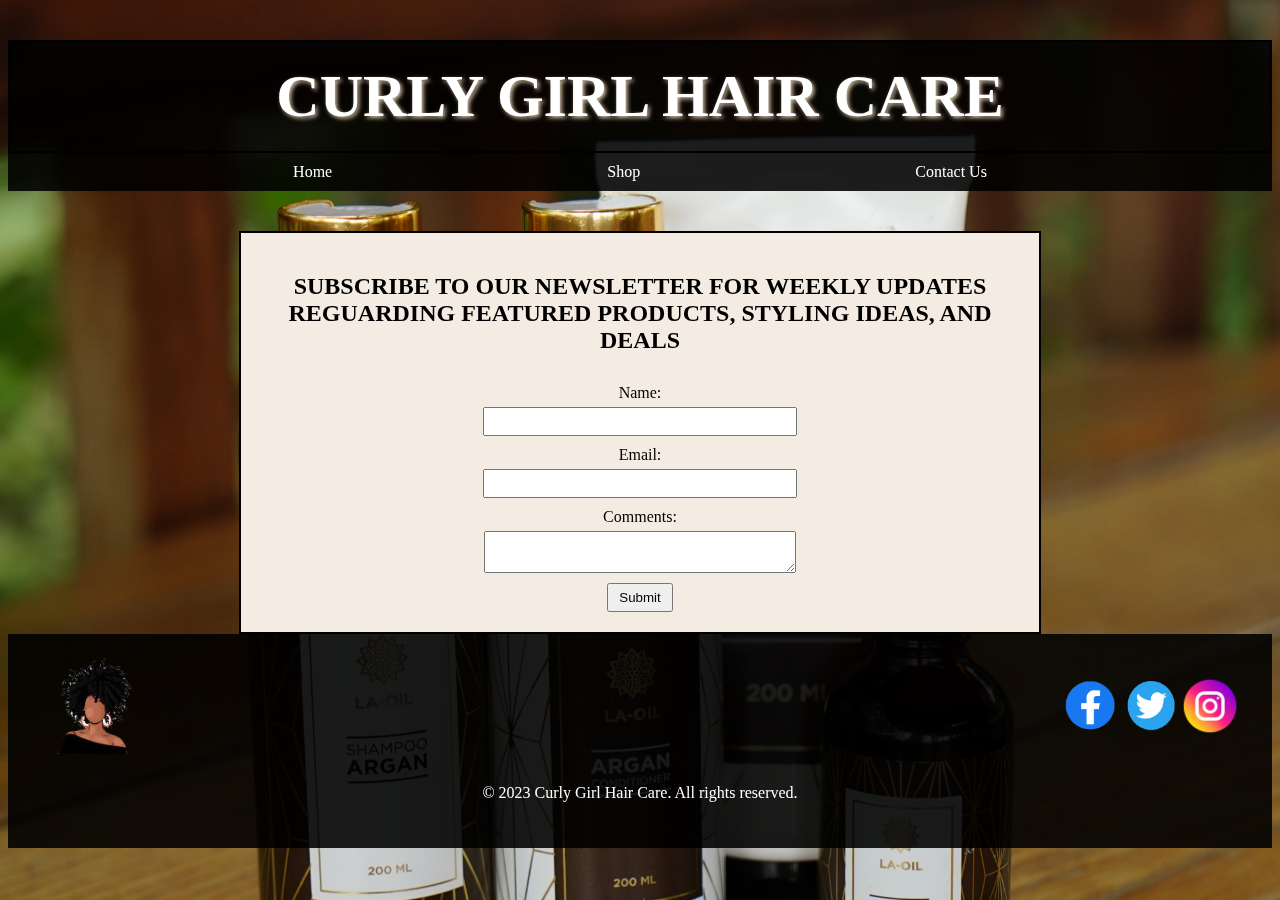
==== contact.html @ 84bda55f "most of website done" ====
<!DOCTYPE html>
<html lang="en">
<head>
    <meta charset="UTF-8">
    <meta name="viewport" content="width=device-width, initial-scale=1.0">
    <link href="contact.css" rel="stylesheet">
    <title>Contact</title>
</head>
<body>
    <img src="images/hairproducts.jpg" id="image-background">

    <h1 id="brand-name">
        CURLY GIRL HAIR CARE
    </h1>
    <nav>
        <ul class="nav">
            <li><a href="index.html">Home</a></li>
            <li><a href="shop.html">Shop</a></li>
            <li><a href="contact.html">Contact Us</a></li>
        </ul>
    </nav>

<main>

<div id="contact-form">
    <h2>SUBSCRIBE TO OUR NEWSLETTER FOR WEEKLY UPDATES REGUARDING FEATURED PRODUCTS, STYLING IDEAS, AND DEALS</h2>
    <form>
        <label for="name">Name:</label>
        <input type="text" id="name" name="name" required>
        
        <label for="email">Email:</label>
        <input type="email" id="email" name="email" required>
        
        <label for="comments">Comments:</label>
        <textarea id="comments" name="comments" required></textarea>
        
        <button type="submit">Submit</button>
    </form>
</div>

</main>

    <footer class="footer">
        <div class="footer-content">
            <div class="footer-logo">
                <img src="images/logo.png" alt="Your Logo">
            </div>
            <div class="footer-social">
                <ul>
                    <img src="images/facebook icon.png" class="social-icon" width="60px" height="60px">
                    <img src="images/twitter icon.png" class="social-icon" width="60px" height="60px">
                    <img src="images/instagram icon.png" class="social-icon" width="60px" height="60px">
                </ul>
            </div>
        </div>
        <div class="footer-bottom">
            <p>&copy; 2023 Curly Girl Hair Care. All rights reserved.</p>
        </div>
    </footer>


</body>
</html>
---- contact.css ----
.nav {
    display: flex;
    justify-content: space-evenly;
    padding: 10px;

}

ul, li {
    margin: 0;
    padding: 0;
    list-style: none;
    }

a {
    text-decoration: none;
    font-family:Georgia, 'Times New Roman', Times, serif;
    color: white;
}

nav {
    background-color: rgba(0, 0, 0, 0.878);
    width:100%;
}

#brand-name {
    border: solid 2px black;
    background-color: rgba(0, 0, 0, 0.878);
    color: white;
    padding: 20px;
    text-align: center;
    font-size: 60px;
    font-family:Cambria, Cochin, Georgia, Times, 'Times New Roman', serif;
    text-shadow: 2px 2px 4px #d4c2a7fe;
    margin-bottom: 0;
}

#image-background {
    position: fixed;
    top: 0;
    left: 0;
    width: 100%;
    height: 100%;
    object-fit: cover;
    z-index: -1;
  }

.footer {
    background-color: rgba(0, 0, 0, 0.878);
    color: white;
    padding: 20px 0;
    width: 100%;
    box-sizing: border-box;
    width: 100%;
}

.footer-content {
    display: flex;
    justify-content: space-between;
    align-items: center;
    max-width: 1200px;
    margin: 0 auto;
    padding: 0 20px;
    
}

.footer-logo img {
    max-width: 100px;
}

.footer-social ul {
    list-style: none;
    padding: 0;
    display: flex;
}

.footer-social li {
    margin-right: 10px;
}

.footer-bottom {
    text-align: center;
    padding: 10px 0;
}

form {
    display: flex;
    flex-direction: column;
    align-items: center;
  }
  
  label {
    margin-top: 10px;
  }
  
  input, textarea {
    width: 300px;
    padding: 5px;
    margin-top: 5px;
  }
  
  button {
    margin-top: 10px;
    padding: 5px 10px;
  }

  #contact-form{
    margin: 40px;
    border: solid 2px black;
    background-color: rgb(244, 236, 226);
    width: 60%;
    margin: 0 auto;
    margin-top: 40px;
    padding: 20px;
    font-family: Georgia, 'Times New Roman', Times, serif;
  }

  h2 {
    text-align: center;
  }
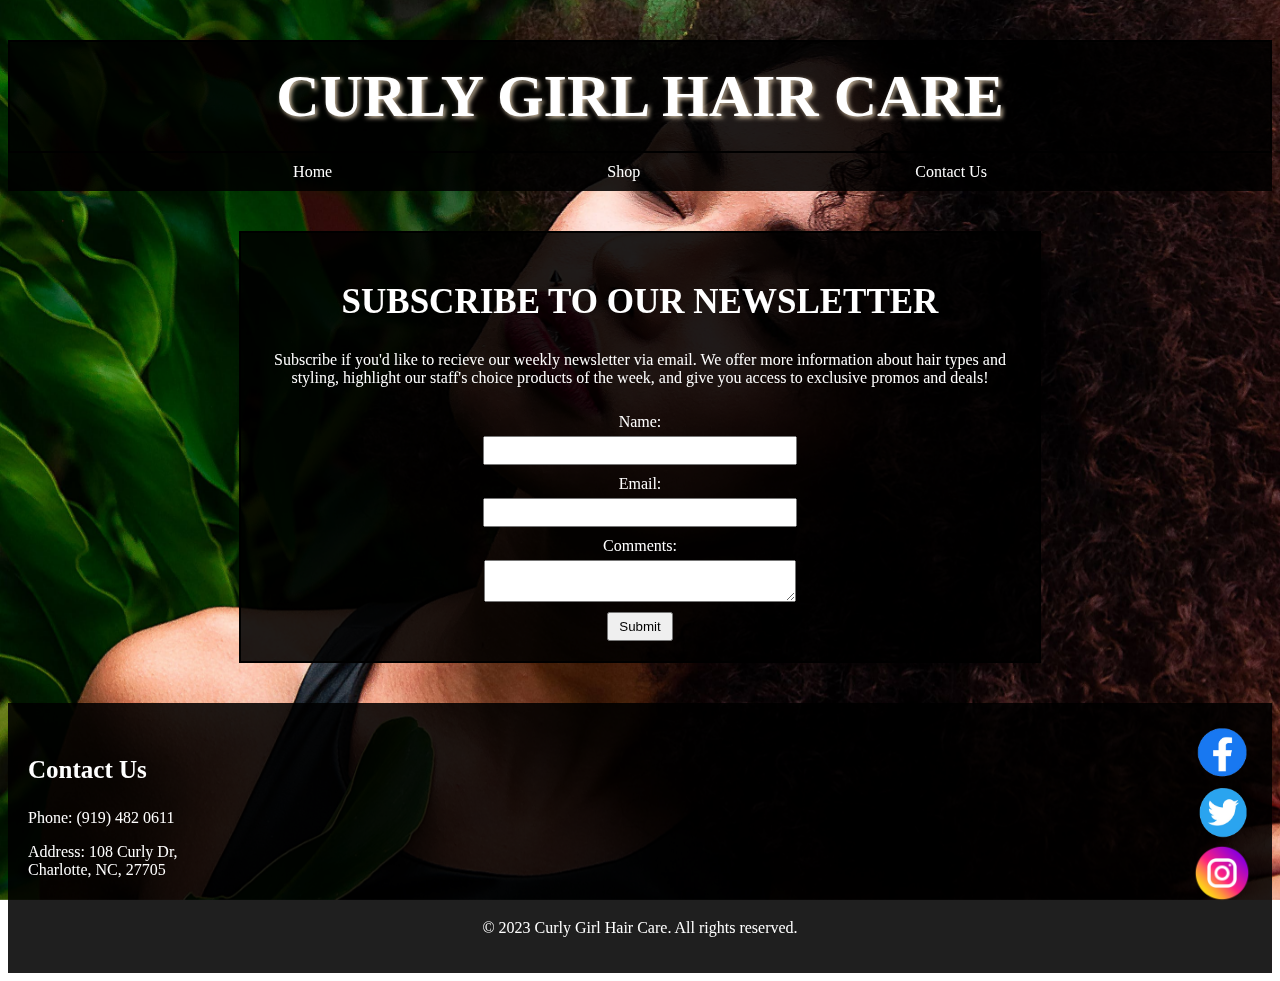
==== commit ea339e35: "updated footer, added form validation, changed styling" ====
--- a/contact.html
+++ b/contact.html
@@ -7,8 +7,9 @@
     <title>Contact</title>
 </head>
 <body>
-    <img src="images/hairproducts.jpg" id="image-background">
+    <img src="images/background.jpg" id="image-background">
 
+<header>
     <h1 id="brand-name">
         CURLY GIRL HAIR CARE
     </h1>
@@ -19,11 +20,13 @@
             <li><a href="contact.html">Contact Us</a></li>
         </ul>
     </nav>
+</header>
 
 <main>
 
 <div id="contact-form">
-    <h2>SUBSCRIBE TO OUR NEWSLETTER FOR WEEKLY UPDATES REGUARDING FEATURED PRODUCTS, STYLING IDEAS, AND DEALS</h2>
+    <h2>SUBSCRIBE TO OUR NEWSLETTER</h2>
+    <p id="subscribe-text">Subscribe if you'd like to recieve our weekly newsletter via email. We offer more information about hair types and styling, highlight our staff's choice products of the week, and give you access to exclusive promos and deals!</p>
     <form>
         <label for="name">Name:</label>
         <input type="text" id="name" name="name" required>
@@ -40,24 +43,27 @@
 
 </main>
 
-    <footer class="footer">
-        <div class="footer-content">
-            <div class="footer-logo">
-                <img src="images/logo.png" alt="Your Logo">
-            </div>
-            <div class="footer-social">
-                <ul>
-                    <img src="images/facebook icon.png" class="social-icon" width="60px" height="60px">
-                    <img src="images/twitter icon.png" class="social-icon" width="60px" height="60px">
-                    <img src="images/instagram icon.png" class="social-icon" width="60px" height="60px">
-                </ul>
-            </div>
+<footer class="footer">
+    <div class="footer-content">
+        <div class="footer-contact">
+            <h3 id="contact-us">Contact Us</h3>
+            <p>Phone: (919) 482 0611</p>
+            <p>Address: 108 Curly Dr,<br> Charlotte, NC, 27705</p>
         </div>
-        <div class="footer-bottom">
-            <p>&copy; 2023 Curly Girl Hair Care. All rights reserved.</p>
+        <div class="footer-social">
+            <ul>
+                <img src="images/facebook icon.png" class="social-icon" width="60px" height="60px">
+                <img src="images/twitter icon.png" class="social-icon" width="60px" height="60px">
+                <img src="images/instagram icon.png" class="social-icon" width="60px" height="60px">
+            </ul>
         </div>
-    </footer>
+    </div>
+    <div class="footer-bottom">
+        <p>&copy; 2023 Curly Girl Hair Care. All rights reserved.</p>
+    </div>
+</footer>
 
+<script src="script.js"></script>
 
 </body>
 </html>--- a/contact.css
+++ b/contact.css
@@ -22,6 +22,10 @@
     width:100%;
 }
 
+header {
+  width: 100%;
+}
+
 #brand-name {
     border: solid 2px black;
     background-color: rgba(0, 0, 0, 0.878);
@@ -44,42 +48,46 @@
     z-index: -1;
   }
 
-.footer {
+  .footer {
     background-color: rgba(0, 0, 0, 0.878);
     color: white;
     padding: 20px 0;
     width: 100%;
-    box-sizing: border-box;
-    width: 100%;
+    
 }
 
 .footer-content {
     display: flex;
     justify-content: space-between;
     align-items: center;
-    max-width: 1200px;
-    margin: 0 auto;
-    padding: 0 20px;
-    
+    flex-direction: row-reverse;
+  }
+  
+.footer-contact {
+    order: 1;
+    padding-left: 20px;
+    font-family: Georgia, 'Times New Roman', Times, serif;
 }
 
-.footer-logo img {
-    max-width: 100px;
+#contact-us {
+    font-size: 25px;
+}
+
+.footer-social {
+    padding-right: 20px;
 }
 
 .footer-social ul {
-    list-style: none;
-    padding: 0;
     display: flex;
+    flex-direction: column;
 }
-
+  
 .footer-social li {
-    margin-right: 10px;
+    margin-bottom: 20px;
 }
-
+  
 .footer-bottom {
     text-align: center;
-    padding: 10px 0;
 }
 
 form {
@@ -106,14 +114,23 @@
   #contact-form{
     margin: 40px;
     border: solid 2px black;
-    background-color: rgb(244, 236, 226);
+    background-color: rgba(0, 0, 0, 0.878);
     width: 60%;
     margin: 0 auto;
     margin-top: 40px;
+    margin-bottom: 40px;
     padding: 20px;
     font-family: Georgia, 'Times New Roman', Times, serif;
+    color: white;
   }
 
   h2 {
     text-align: center;
+    font-size: 35px;
+    color: white;
+  }
+
+  #subscribe-text {
+    text-align: center;
+    color: white;
   }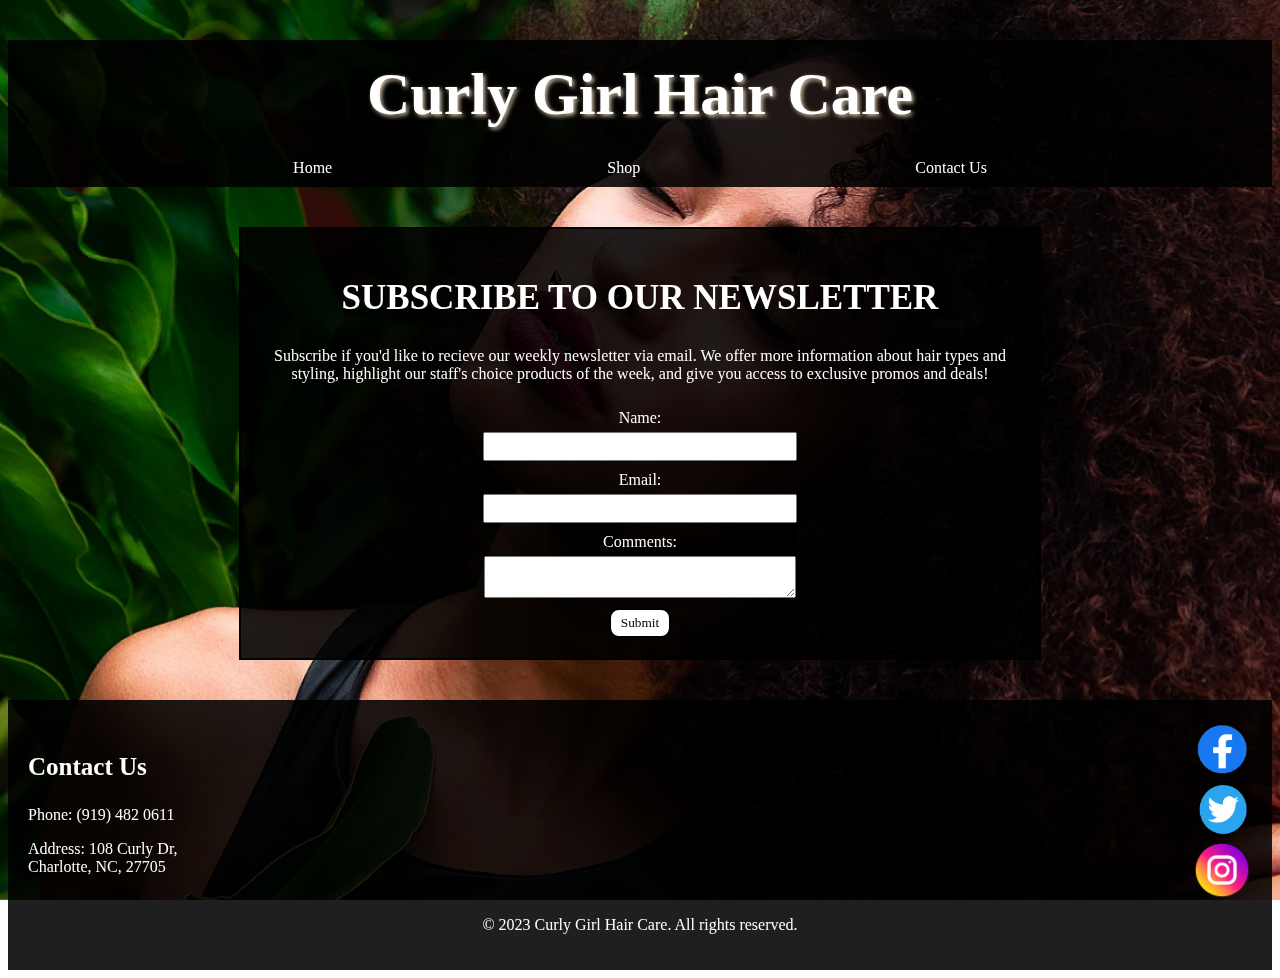
==== commit dfc0251c: "updated" ====
--- a/contact.html
+++ b/contact.html
@@ -11,7 +11,7 @@
 
 <header>
     <h1 id="brand-name">
-        CURLY GIRL HAIR CARE
+        Curly Girl Hair Care
     </h1>
     <nav>
         <ul class="nav">
--- a/contact.css
+++ b/contact.css
@@ -27,7 +27,6 @@
 }
 
 #brand-name {
-    border: solid 2px black;
     background-color: rgba(0, 0, 0, 0.878);
     color: white;
     padding: 20px;
@@ -109,6 +108,16 @@
   button {
     margin-top: 10px;
     padding: 5px 10px;
+    background-color:white;
+    border: solid 2px black;
+    border-radius: 10px;
+    font-family: Georgia, 'Times New Roman', Times, serif;
+  }
+
+  button:hover {
+    box-shadow: 0 0 10px rgba(115, 111, 111, 0.623);
+    transform: scale(1.2);
+    border: 2px solid rgb(243, 224, 240);
   }
 
   #contact-form{
